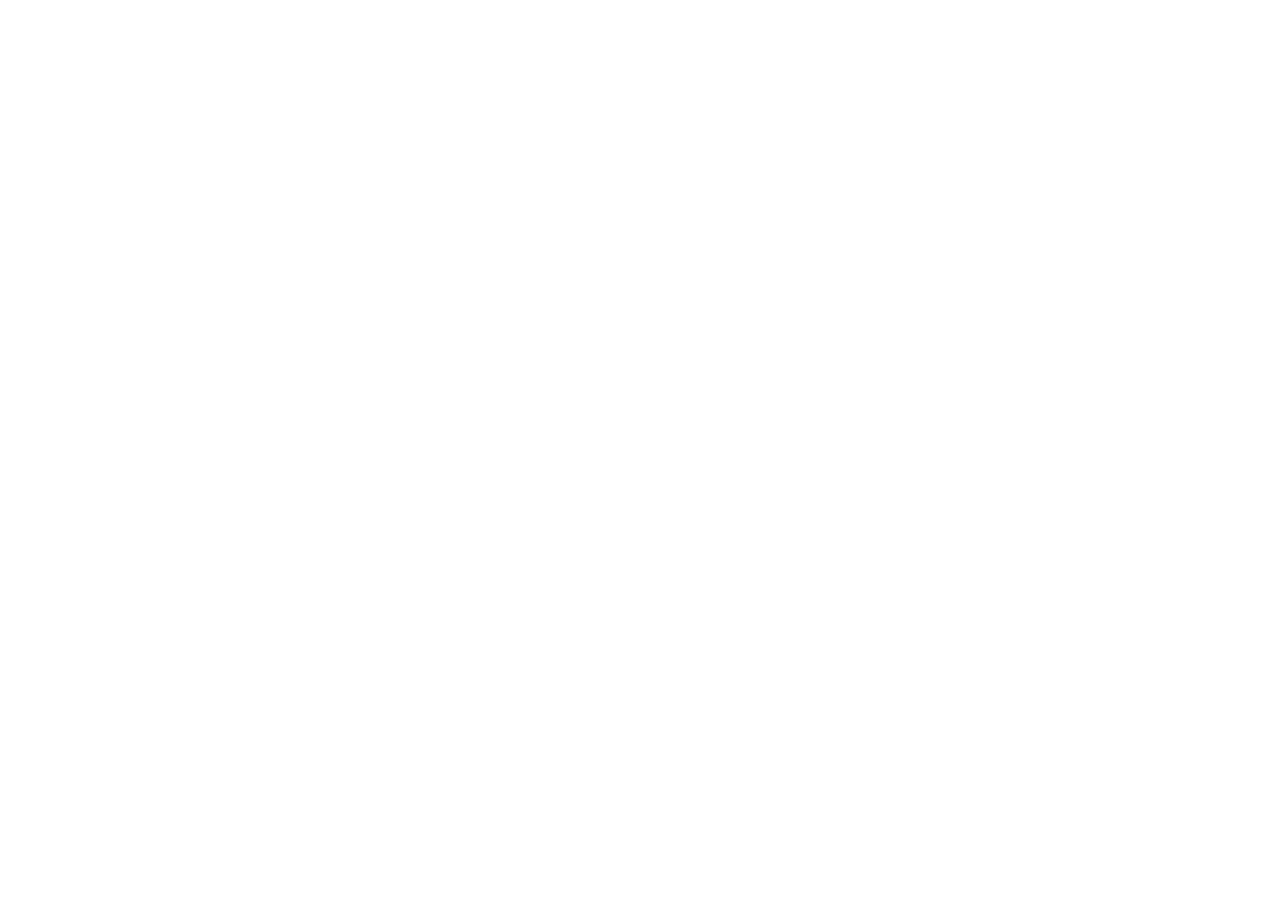
==== index.html @ 1bd5eb4a "ajout du fichier index" ====
<!DOCTYPE html>
<html lang="en">
<head>
    <meta charset="UTF-8">
    <meta http-equiv="X-UA-Compatible" content="IE=edge">
    <meta name="viewport" content="width=
    , initial-scale=1.0">
    <title>Douceur des mers</title>
</head>
<body>
    
</body>
</html>
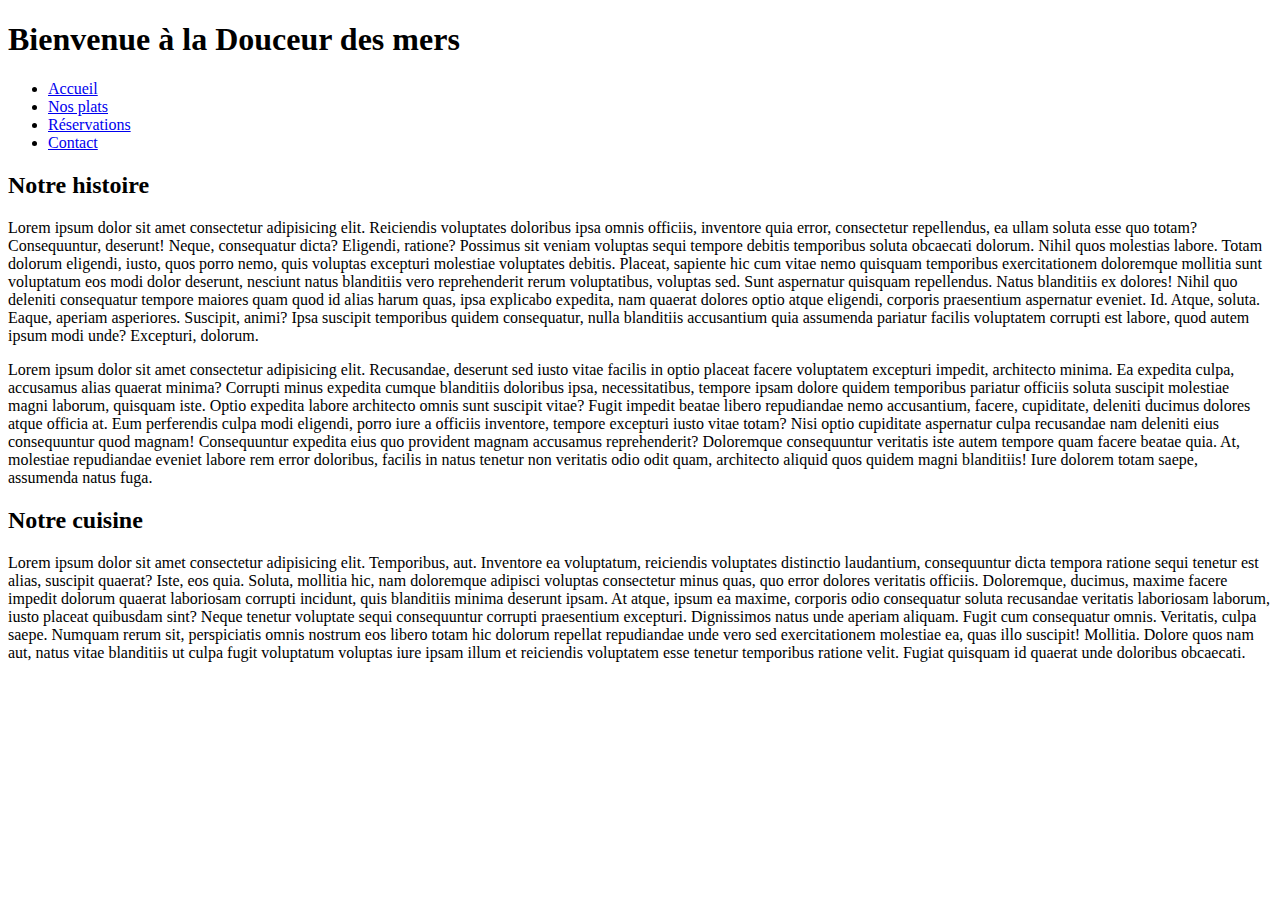
==== commit 6035f4c6: "ajout du fichier css" ====
--- a/index.html
+++ b/index.html
@@ -8,6 +8,39 @@
     <title>Douceur des mers</title>
 </head>
 <body>
-    
+    <header>
+        <h1>Bienvenue à la Douceur des mers</h1>
+        <nav>
+            <ul>
+                <li><a href="#">Accueil</a></li>
+                <li><a href="#">Nos plats</a></li>
+                <li><a href="#">Réservations</a></li>
+                <li><a href="contact.html" target="_blank">Contact</a></li>
+            </ul>
+        </nav>
+    </header>
+    <main>
+        <h2>Notre histoire</h2>
+        <p>Lorem ipsum dolor sit amet consectetur adipisicing elit. Reiciendis voluptates doloribus ipsa omnis officiis, inventore quia error, consectetur repellendus, ea ullam soluta esse quo totam? Consequuntur, deserunt! Neque, consequatur dicta?
+        Eligendi, ratione? Possimus sit veniam voluptas sequi tempore debitis temporibus soluta obcaecati dolorum. Nihil quos molestias labore. Totam dolorum eligendi, iusto, quos porro nemo, quis voluptas excepturi molestiae voluptates debitis.
+        Placeat, sapiente hic cum vitae nemo quisquam temporibus exercitationem doloremque mollitia sunt voluptatum eos modi dolor deserunt, nesciunt natus blanditiis vero reprehenderit rerum voluptatibus, voluptas sed. Sunt aspernatur quisquam repellendus.
+        Natus blanditiis ex dolores! Nihil quo deleniti consequatur tempore maiores quam quod id alias harum quas, ipsa explicabo expedita, nam quaerat dolores optio atque eligendi, corporis praesentium aspernatur eveniet. Id.
+        Atque, soluta. Eaque, aperiam asperiores. Suscipit, animi? Ipsa suscipit temporibus quidem consequatur, nulla blanditiis accusantium quia assumenda pariatur facilis voluptatem corrupti est labore, quod autem ipsum modi unde? Excepturi, dolorum.</p>
+        <p>Lorem ipsum dolor sit amet consectetur adipisicing elit. Recusandae, deserunt sed iusto vitae facilis in optio placeat facere voluptatem excepturi impedit, architecto minima. Ea expedita culpa, accusamus alias quaerat minima?
+        Corrupti minus expedita cumque blanditiis doloribus ipsa, necessitatibus, tempore ipsam dolore quidem temporibus pariatur officiis soluta suscipit molestiae magni laborum, quisquam iste. Optio expedita labore architecto omnis sunt suscipit vitae?
+        Fugit impedit beatae libero repudiandae nemo accusantium, facere, cupiditate, deleniti ducimus dolores atque officia at. Eum perferendis culpa modi eligendi, porro iure a officiis inventore, tempore excepturi iusto vitae totam?
+        Nisi optio cupiditate aspernatur culpa recusandae nam deleniti eius consequuntur quod magnam! Consequuntur expedita eius quo provident magnam accusamus reprehenderit? Doloremque consequuntur veritatis iste autem tempore quam facere beatae quia.
+        At, molestiae repudiandae eveniet labore rem error doloribus, facilis in natus tenetur non veritatis odio odit quam, architecto aliquid quos quidem magni blanditiis! Iure dolorem totam saepe, assumenda natus fuga.</p>
+        <h2>Notre cuisine</h2>
+        <p>Lorem ipsum dolor sit amet consectetur adipisicing elit. Temporibus, aut. Inventore ea voluptatum, reiciendis voluptates distinctio laudantium, consequuntur dicta tempora ratione sequi tenetur est alias, suscipit quaerat? Iste, eos quia.
+        Soluta, mollitia hic, nam doloremque adipisci voluptas consectetur minus quas, quo error dolores veritatis officiis. Doloremque, ducimus, maxime facere impedit dolorum quaerat laboriosam corrupti incidunt, quis blanditiis minima deserunt ipsam.
+        At atque, ipsum ea maxime, corporis odio consequatur soluta recusandae veritatis laboriosam laborum, iusto placeat quibusdam sint? Neque tenetur voluptate sequi consequuntur corrupti praesentium excepturi. Dignissimos natus unde aperiam aliquam.
+        Fugit cum consequatur omnis. Veritatis, culpa saepe. Numquam rerum sit, perspiciatis omnis nostrum eos libero totam hic dolorum repellat repudiandae unde vero sed exercitationem molestiae ea, quas illo suscipit! Mollitia.
+        Dolore quos nam aut, natus vitae blanditiis ut culpa fugit voluptatum voluptas iure ipsam illum et reiciendis voluptatem esse tenetur temporibus ratione velit. Fugiat quisquam id quaerat unde doloribus obcaecati.</p>
+
+    </main>
+    <footer>
+
+    </footer>
 </body>
 </html>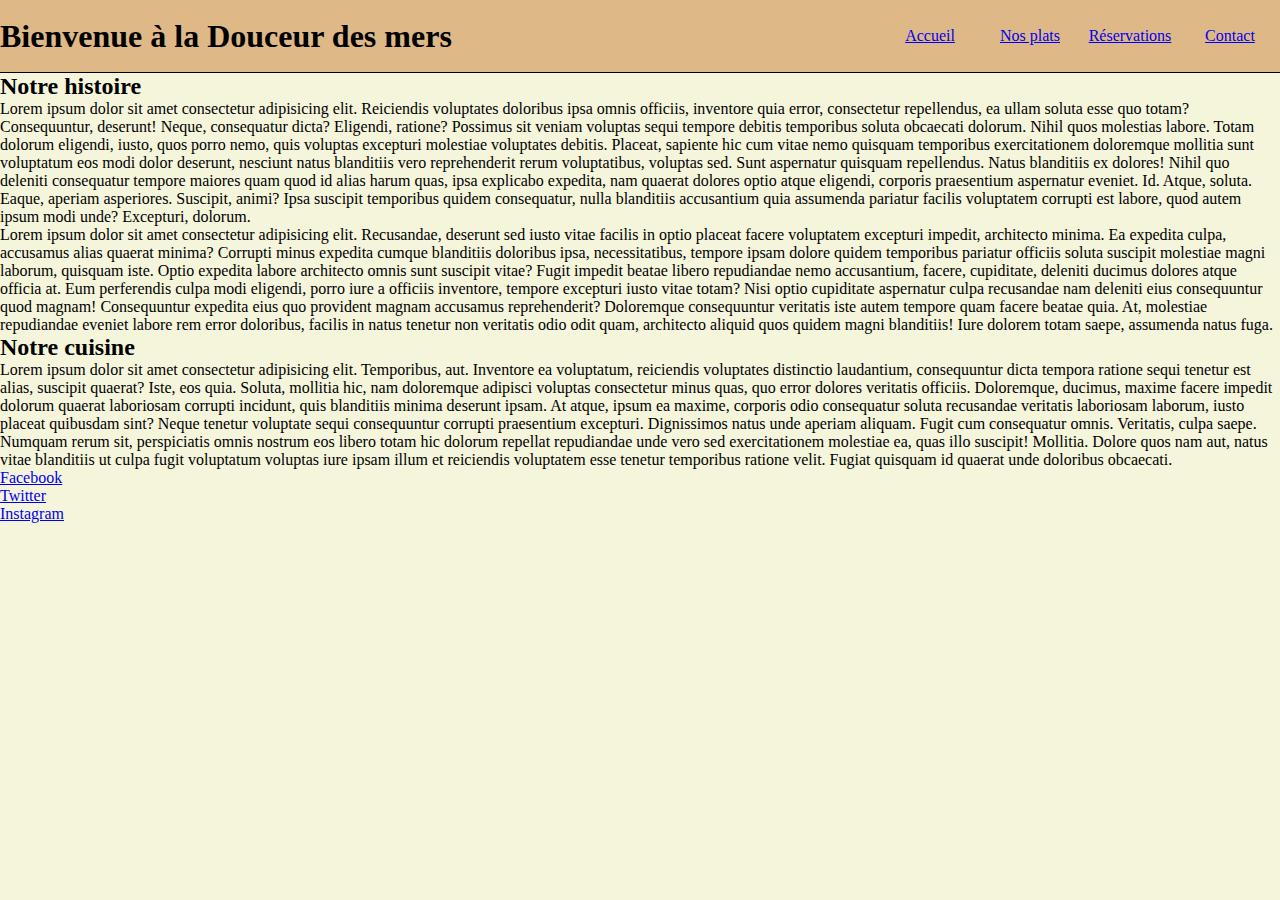
==== commit f7e16e57: "ajout de style 1" ====
--- a/index.html
+++ b/index.html
@@ -1,10 +1,7 @@
 <!DOCTYPE html>
 <html lang="en">
 <head>
-    <meta charset="UTF-8">
-    <meta http-equiv="X-UA-Compatible" content="IE=edge">
-    <meta name="viewport" content="width=
-    , initial-scale=1.0">
+    <link rel="stylesheet" href="css/style.css">
     <title>Douceur des mers</title>
 </head>
 <body>
@@ -40,6 +37,12 @@
 
     </main>
     <footer>
+        <ul>
+            <li><a href="#">Facebook</a></li>
+            <li><a href="#">Twitter</a></li>
+            <li><a href="#">Instagram</a></li>
+        </ul>
+
 
     </footer>
 </body>
--- a/css/style.css
+++ b/css/style.css
@@ -0,0 +1,35 @@
+* {
+    margin: 0;
+    padding: 0;
+    box-sizing: border-box;
+}
+
+body {
+    background-color: beige;
+}
+
+header {
+    width: 100vw;
+    display: flex;
+    background: burlywood;
+    min-height:8vh;
+    justify-content: space-between;
+    align-items: center;
+    border-bottom: 1px solid black;
+}
+
+header nav ul {
+    list-style: none;
+    display: flex;
+}
+
+header nav ul li {
+    text-decoration: none;
+    color: black;
+    text-align:center;
+    display:block;
+    width:100px;
+    height:8vh;
+    line-height: 8vh;
+    
+}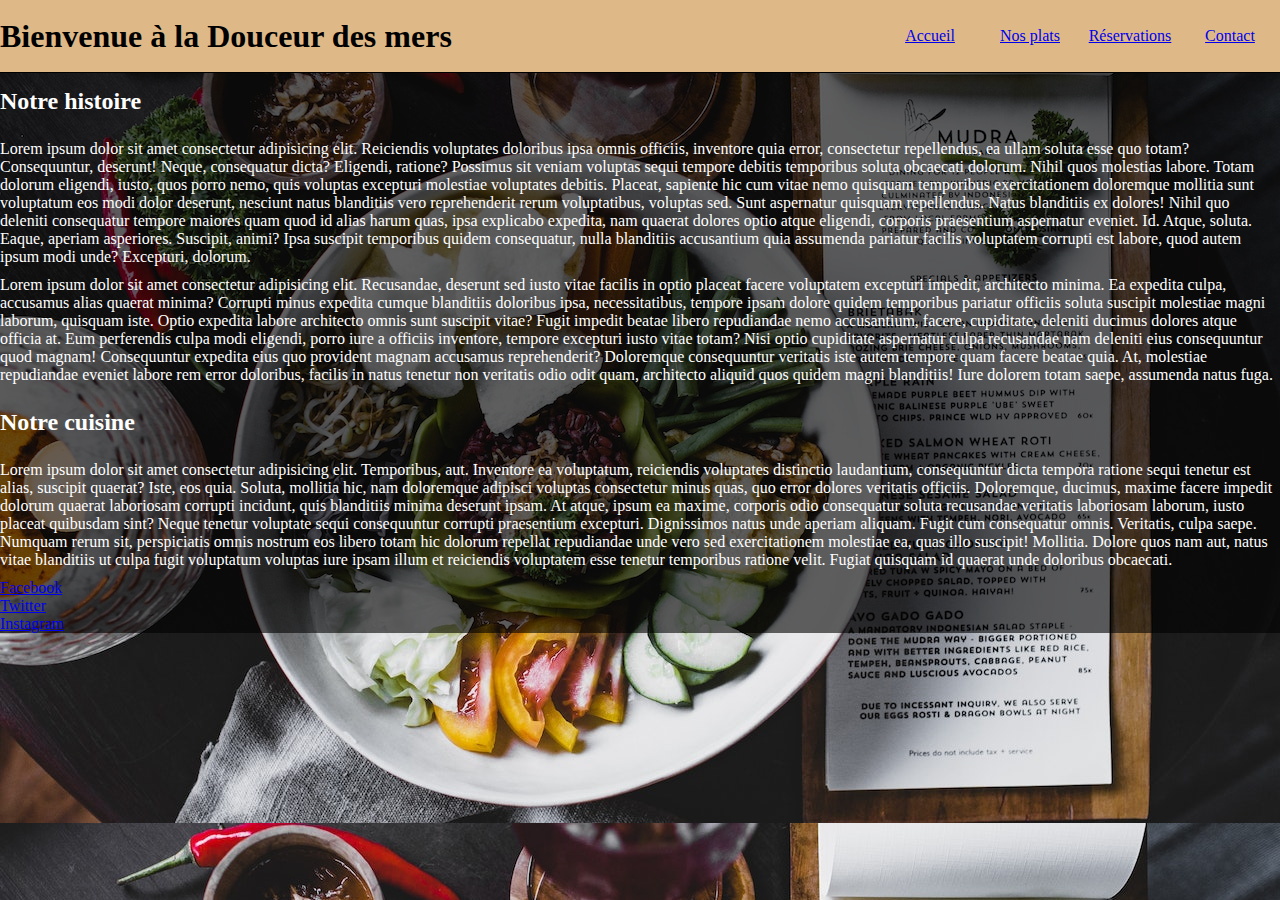
==== commit 0552249e: "ajout d'images, ajout de style #2" ====
--- a/index.html
+++ b/index.html
@@ -16,6 +16,7 @@
             </ul>
         </nav>
     </header>
+    <div class="container">
     <main>
         <h2>Notre histoire</h2>
         <p>Lorem ipsum dolor sit amet consectetur adipisicing elit. Reiciendis voluptates doloribus ipsa omnis officiis, inventore quia error, consectetur repellendus, ea ullam soluta esse quo totam? Consequuntur, deserunt! Neque, consequatur dicta?
@@ -45,5 +46,6 @@
 
 
     </footer>
+</div>
 </body>
 </html>--- a/css/style.css
+++ b/css/style.css
@@ -5,7 +5,7 @@
 }
 
 body {
-    background-color: beige;
+    background-image: url("../images/platexotique.jpg");
 }
 
 header {
@@ -30,6 +30,18 @@
     display:block;
     width:100px;
     height:8vh;
-    line-height: 8vh;
-    
+    line-height: 8vh;   
+}
+
+.container {
+    background: rgba(0, 0, 0, 0.6);
+    color:white;
+}
+
+h2 {
+    padding: 15px 0;
+}
+
+p {
+    margin: 10px 0;
 }